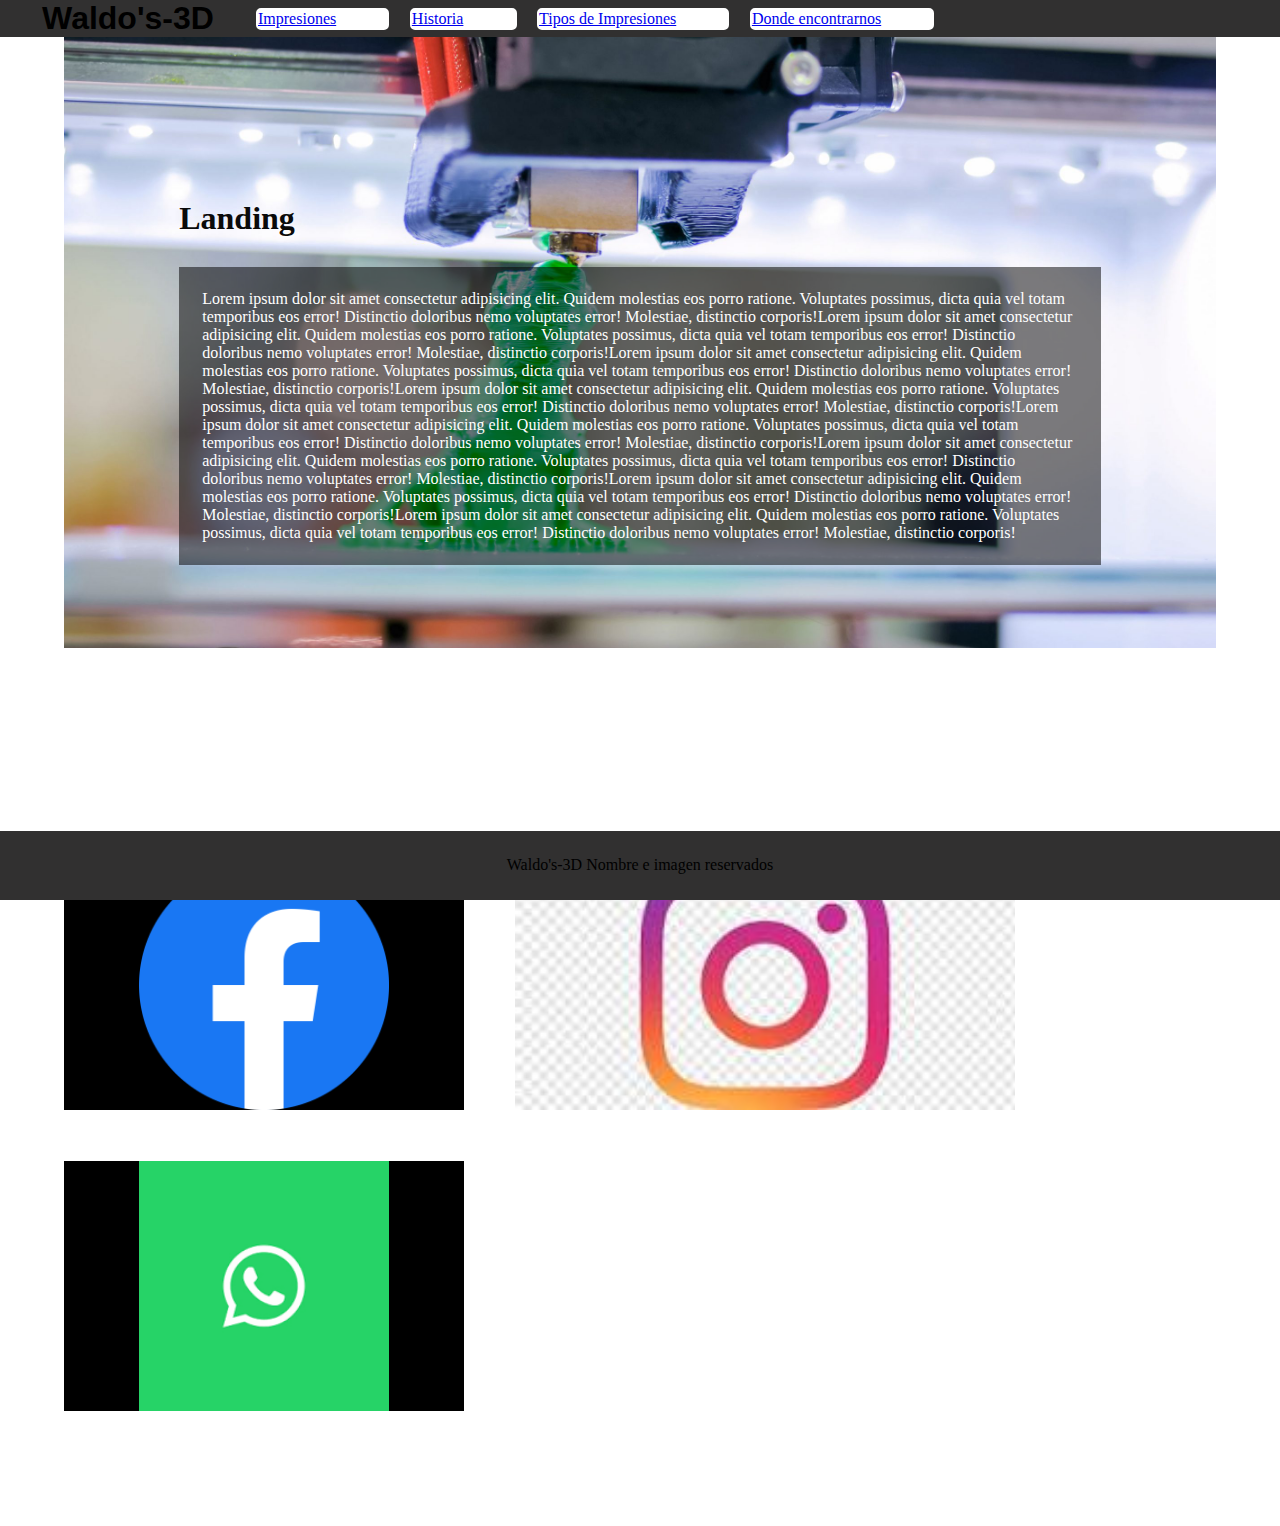
==== index.html @ 02d607f7 "projectCreated" ====
<!DOCTYPE html>
<html lang="en">
<head>
    <meta charset="UTF-8">
    <meta http-equiv="X-UA-Compatible" content="IE=edge">
    <meta name="viewport" content="width=device-width, initial-scale=1.0">
    <title>Waldo's-3D</title>
    <link rel="stylesheet" href="/css/styles.css">
</head>
<body>
    <header class="menu">
        <h1 class="titulo">Waldo's-3D</h1>
        <nav class="navar">
            <ul class="menuList">
                <li class="menuOption"><a href="pages/impresiones.html">Impresiones</a></li>
                <li class="menuOption"><a href="pages/historia.html">Historia</a></li>
                <li class="menuOption"><a href="pages/tipos.html">Tipos de Impresiones</a></li>
                <li class="menuOption"><a href="pages/location.html">Donde encontrarnos</a></li>
            </ul>
        </nav>
    </header>
    <body>

        <section class="imgText">
            <img src="/statics/img/landing.jpg" alt="" class="landing_img">
            <h2 class="subtitulo">Landing</h2>
            <p class="overImageText">Lorem ipsum dolor sit amet consectetur adipisicing elit. Quidem molestias eos porro ratione. Voluptates possimus, dicta quia vel totam temporibus eos error! Distinctio doloribus nemo voluptates error! Molestiae, distinctio corporis!Lorem ipsum dolor sit amet consectetur adipisicing elit. Quidem molestias eos porro ratione. Voluptates possimus, dicta quia vel totam temporibus eos error! Distinctio doloribus nemo voluptates error! Molestiae, distinctio corporis!Lorem ipsum dolor sit amet consectetur adipisicing elit. Quidem molestias eos porro ratione. Voluptates possimus, dicta quia vel totam temporibus eos error! Distinctio doloribus nemo voluptates error! Molestiae, distinctio corporis!Lorem ipsum dolor sit amet consectetur adipisicing elit. Quidem molestias eos porro ratione. Voluptates possimus, dicta quia vel totam temporibus eos error! Distinctio doloribus nemo voluptates error! Molestiae, distinctio corporis!Lorem ipsum dolor sit amet consectetur adipisicing elit. Quidem molestias eos porro ratione. Voluptates possimus, dicta quia vel totam temporibus eos error! Distinctio doloribus nemo voluptates error! Molestiae, distinctio corporis!Lorem ipsum dolor sit amet consectetur adipisicing elit. Quidem molestias eos porro ratione. Voluptates possimus, dicta quia vel totam temporibus eos error! Distinctio doloribus nemo voluptates error! Molestiae, distinctio corporis!Lorem ipsum dolor sit amet consectetur adipisicing elit. Quidem molestias eos porro ratione. Voluptates possimus, dicta quia vel totam temporibus eos error! Distinctio doloribus nemo voluptates error! Molestiae, distinctio corporis!Lorem ipsum dolor sit amet consectetur adipisicing elit. Quidem molestias eos porro ratione. Voluptates possimus, dicta quia vel totam temporibus eos error! Distinctio doloribus nemo voluptates error! Molestiae, distinctio corporis!</p>
        </section>
        <section>
            <div class="socialContainer">
                <div class="social">
                    <a href="https://www.facebook.com/lucas.reinaldi" target="_blank">
                        <img src="/statics/img/facebook.webp" alt=" Facebook Logo" class="socialImg">
                    </a>
                </div>
                <div class="social">
                    <a href="https://www.instagram.com/lucas_reinaldi74/" target="_blank">
                        <img src="/statics/img/instagram.jpg" alt=" Instagram Logo" class="socialImg">
                    </a>
                    </div>
                <div class="social">
                    <a href="https://wa.me/3513515068" target="_blank">
                        <img src="/statics/img/whatsapp.png" alt="Whatsapp Logo" class="socialImg">
                    </a>
                </div>
            </div>
        </section>

    </body>
    <footer class="derechos">
        <p>Waldo's-3D Nombre e imagen reservados</p>
    </footer>
</body>
</html>
---- css/styles.css ----
/* Reset */
*{
    margin: 0%;
    padding: 0%;
    box-sizing: border-box;
}


/* Nav bar */
.menu{
    background-color: rgb(49, 48, 48);
    display: flex;
    position: fixed;
    z-index: 2;
    width: 100%;
    align-items: center;
}

.titulo{
    width: 20%;
    text-align: center;
    font-family:'Segoe UI', Tahoma, Geneva, Verdana, sans-serif;
}

.menuList{
    display: flex;
    flex-wrap: wrap;
    list-style: none;
    gap: 2%;
}

.menuOption{
    padding-right: 5%;
    border: 2px solid rgb(255, 255, 255);
    border-radius: 5px;
    background-color: rgb(255, 255, 255);
    text-justify: inter-word;
}

.navar{
    width: 80%;
}


/* Footer */
.derechos{
    position: fixed;
    bottom: 0;
    background-color: rgb(49, 48, 48);
    width: 100%;
    text-align: center;
    padding: 2%;
    z-index: 2;
}


/* body */
.imgText{
    position: relative;
    width: 90%;
    left: 5%;
    align-items: center;
}

.landing_img{
    width: 100%;
    position: absolute;
}

.overImageText{
    z-index: 1;
    background-color: rgba(0, 0, 0, 0.514);
    height: 70%;
    position: relative;
    top: 20%;
    left: 10%;
    width: 80%;
    padding: 2%;
    margin-top: 20%;
    margin-bottom: 20%;
    color: white;

}

.social{
    width: 400px;
    height: 250px;
    z-index:1 ;
    background-color: rgb(0, 0, 0);
    margin-bottom: 5%;
    gap: 5%;
    font-size: xx-large;
    text-align: center;

}

.socialContainer{
    display: flex;
    flex-wrap: wrap;
    position: relative;
    padding: 5%;
    width: 90%;
    gap: 5%;
}

.socialImg{
    height: 100%;
}

.galery{
    background-color: rgb(0, 0, 0);
    display: flex;
    flex-wrap: wrap;
    gap: 20px;
    margin-bottom: 5%;
    margin-left: 5%;
    margin-right: 5%;
}

.galeryImg{
    width: 400px;
}

.galeryText{
    width: 400px;
    background-color: rgba(255, 255, 255, 0.322);
    padding: 10px;
    color: white;
}

.subtitulo{
    position: relative;
    top: 200px;
    left: 10%;
    width: 50%;
    height: 20%;
    z-index: 1;
    color: rgb(10, 10, 10);
    font-size: xx-large;

}

.galeryItem{
    padding: 10px;
}

.vspaced{
    position: relative;
    margin-bottom: 500px;
}

.videoContainer{
    position: relative;
    text-align: center;
    padding-bottom: 5%;
    padding-top: 2%;
}
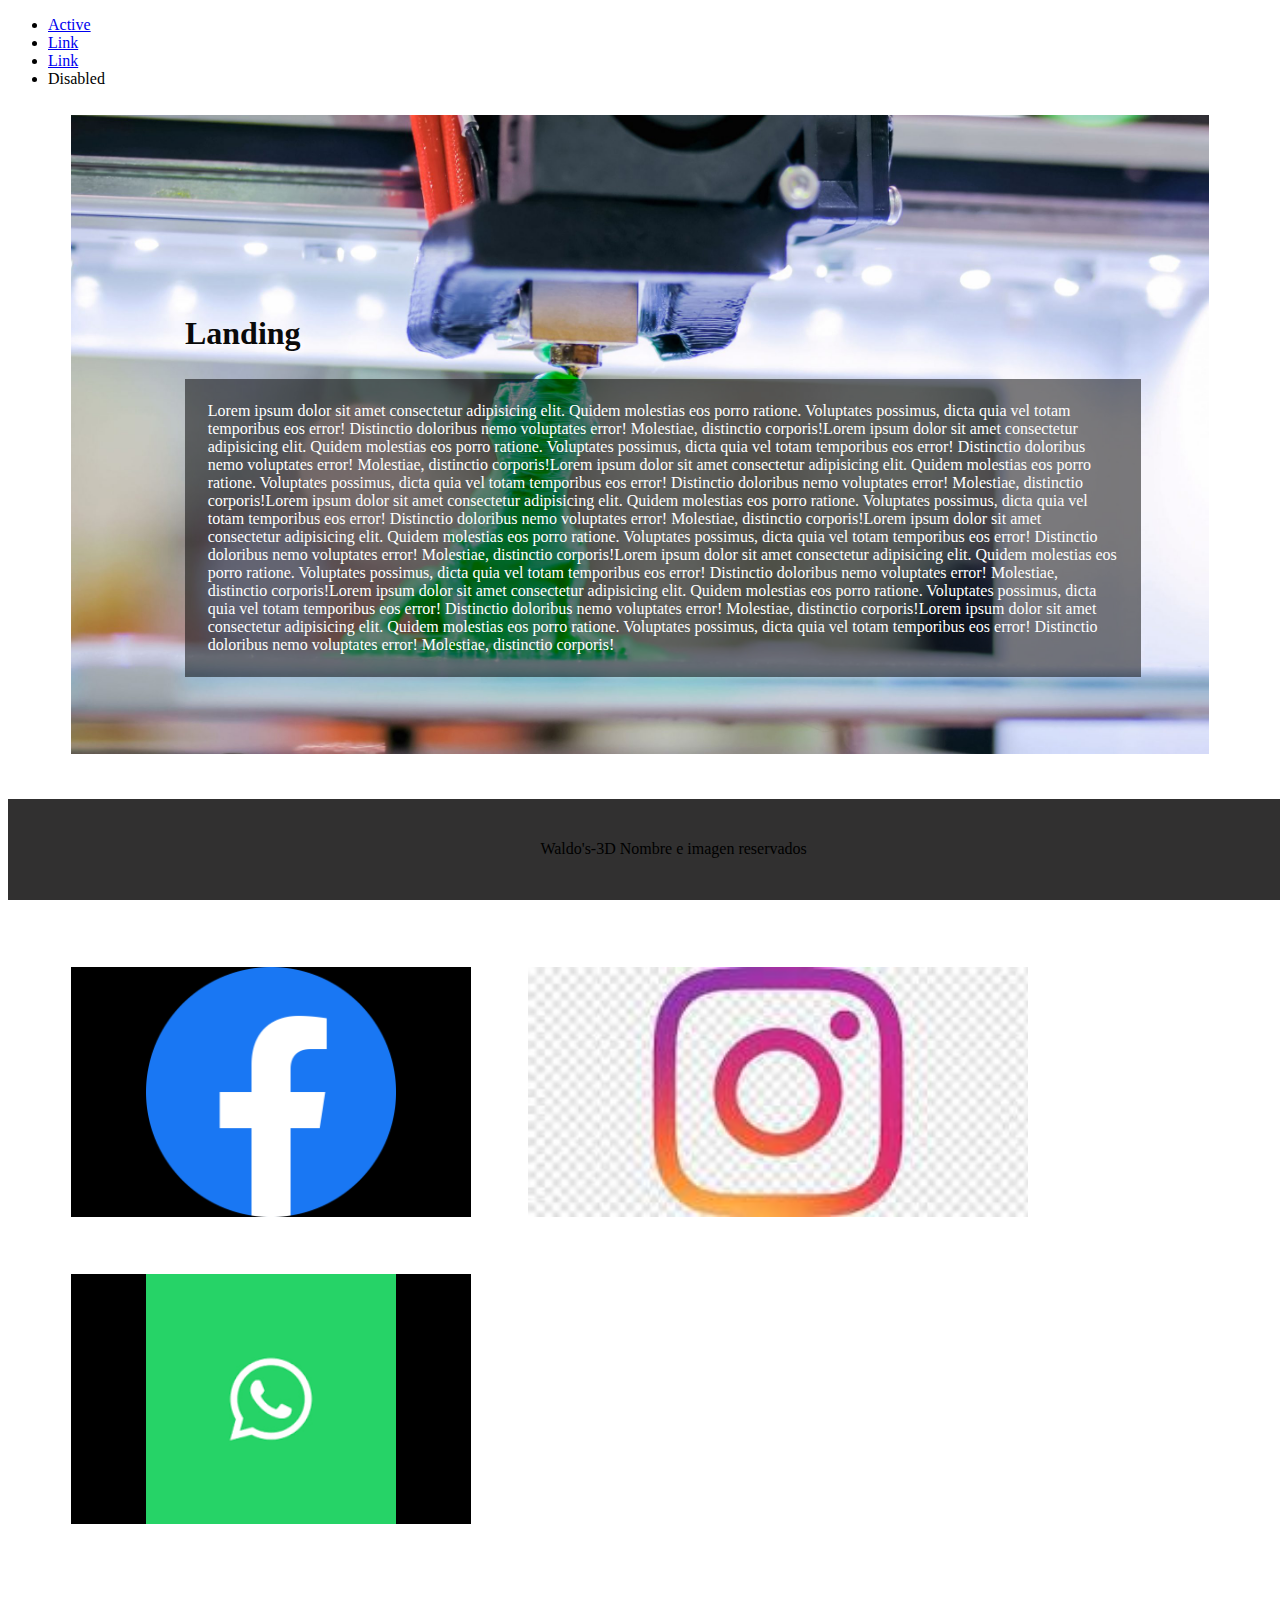
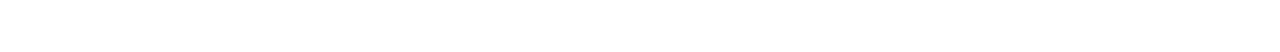
==== commit 0cb372f1: "Merge pull request #1 from MrWaldo/bootstrap" ====
--- a/index.html
+++ b/index.html
@@ -5,10 +5,12 @@
     <meta http-equiv="X-UA-Compatible" content="IE=edge">
     <meta name="viewport" content="width=device-width, initial-scale=1.0">
     <title>Waldo's-3D</title>
-    <link rel="stylesheet" href="/css/styles.css">
+    <link href="https://cdn.jsdelivr.net/npm/bootstrap@5.3.0-alpha1/dist/css/bootstrap.min.css" rel="stylesheet" integrity="sha384-GLhlTQ8iRABdZLl6O3oVMWSktQOp6b7In1Zl3/Jr59b6EGGoI1aFkw7cmDA6j6gD" crossorigin="anonymous">
+    <script src="https://cdn.jsdelivr.net/npm/bootstrap@5.3.0-alpha1/dist/js/bootstrap.bundle.min.js" integrity="sha384-w76AqPfDkMBDXo30jS1Sgez6pr3x5MlQ1ZAGC+nuZB+EYdgRZgiwxhTBTkF7CXvN" crossorigin="anonymous"></script>
+    <link rel="stylesheet" href="./css/styles.css">
 </head>
 <body>
-    <header class="menu">
+    <!-- <header class="menu">
         <h1 class="titulo">Waldo's-3D</h1>
         <nav class="navar">
             <ul class="menuList">
@@ -18,35 +20,47 @@
                 <li class="menuOption"><a href="pages/location.html">Donde encontrarnos</a></li>
             </ul>
         </nav>
-    </header>
-    <body>
+    </header> -->
+    <ul class="nav justify-content-end">
+        <li class="nav-item">
+          <a class="nav-link active" aria-current="page" href="#">Active</a>
+        </li>
+        <li class="nav-item">
+          <a class="nav-link" href="#">Link</a>
+        </li>
+        <li class="nav-item">
+          <a class="nav-link" href="#">Link</a>
+        </li>
+        <li class="nav-item">
+          <a class="nav-link disabled">Disabled</a>
+        </li>
+    </ul>
 
-        <section class="imgText">
-            <img src="/statics/img/landing.jpg" alt="" class="landing_img">
-            <h2 class="subtitulo">Landing</h2>
-            <p class="overImageText">Lorem ipsum dolor sit amet consectetur adipisicing elit. Quidem molestias eos porro ratione. Voluptates possimus, dicta quia vel totam temporibus eos error! Distinctio doloribus nemo voluptates error! Molestiae, distinctio corporis!Lorem ipsum dolor sit amet consectetur adipisicing elit. Quidem molestias eos porro ratione. Voluptates possimus, dicta quia vel totam temporibus eos error! Distinctio doloribus nemo voluptates error! Molestiae, distinctio corporis!Lorem ipsum dolor sit amet consectetur adipisicing elit. Quidem molestias eos porro ratione. Voluptates possimus, dicta quia vel totam temporibus eos error! Distinctio doloribus nemo voluptates error! Molestiae, distinctio corporis!Lorem ipsum dolor sit amet consectetur adipisicing elit. Quidem molestias eos porro ratione. Voluptates possimus, dicta quia vel totam temporibus eos error! Distinctio doloribus nemo voluptates error! Molestiae, distinctio corporis!Lorem ipsum dolor sit amet consectetur adipisicing elit. Quidem molestias eos porro ratione. Voluptates possimus, dicta quia vel totam temporibus eos error! Distinctio doloribus nemo voluptates error! Molestiae, distinctio corporis!Lorem ipsum dolor sit amet consectetur adipisicing elit. Quidem molestias eos porro ratione. Voluptates possimus, dicta quia vel totam temporibus eos error! Distinctio doloribus nemo voluptates error! Molestiae, distinctio corporis!Lorem ipsum dolor sit amet consectetur adipisicing elit. Quidem molestias eos porro ratione. Voluptates possimus, dicta quia vel totam temporibus eos error! Distinctio doloribus nemo voluptates error! Molestiae, distinctio corporis!Lorem ipsum dolor sit amet consectetur adipisicing elit. Quidem molestias eos porro ratione. Voluptates possimus, dicta quia vel totam temporibus eos error! Distinctio doloribus nemo voluptates error! Molestiae, distinctio corporis!</p>
-        </section>
-        <section>
-            <div class="socialContainer">
-                <div class="social">
-                    <a href="https://www.facebook.com/lucas.reinaldi" target="_blank">
-                        <img src="/statics/img/facebook.webp" alt=" Facebook Logo" class="socialImg">
-                    </a>
+    <section class="imgText">
+        <img src="/statics/img/landing.jpg" alt="" class="landing_img">
+        <h2 class="subtitulo">Landing</h2>
+        <p class="overImageText">Lorem ipsum dolor sit amet consectetur adipisicing elit. Quidem molestias eos porro ratione. Voluptates possimus, dicta quia vel totam temporibus eos error! Distinctio doloribus nemo voluptates error! Molestiae, distinctio corporis!Lorem ipsum dolor sit amet consectetur adipisicing elit. Quidem molestias eos porro ratione. Voluptates possimus, dicta quia vel totam temporibus eos error! Distinctio doloribus nemo voluptates error! Molestiae, distinctio corporis!Lorem ipsum dolor sit amet consectetur adipisicing elit. Quidem molestias eos porro ratione. Voluptates possimus, dicta quia vel totam temporibus eos error! Distinctio doloribus nemo voluptates error! Molestiae, distinctio corporis!Lorem ipsum dolor sit amet consectetur adipisicing elit. Quidem molestias eos porro ratione. Voluptates possimus, dicta quia vel totam temporibus eos error! Distinctio doloribus nemo voluptates error! Molestiae, distinctio corporis!Lorem ipsum dolor sit amet consectetur adipisicing elit. Quidem molestias eos porro ratione. Voluptates possimus, dicta quia vel totam temporibus eos error! Distinctio doloribus nemo voluptates error! Molestiae, distinctio corporis!Lorem ipsum dolor sit amet consectetur adipisicing elit. Quidem molestias eos porro ratione. Voluptates possimus, dicta quia vel totam temporibus eos error! Distinctio doloribus nemo voluptates error! Molestiae, distinctio corporis!Lorem ipsum dolor sit amet consectetur adipisicing elit. Quidem molestias eos porro ratione. Voluptates possimus, dicta quia vel totam temporibus eos error! Distinctio doloribus nemo voluptates error! Molestiae, distinctio corporis!Lorem ipsum dolor sit amet consectetur adipisicing elit. Quidem molestias eos porro ratione. Voluptates possimus, dicta quia vel totam temporibus eos error! Distinctio doloribus nemo voluptates error! Molestiae, distinctio corporis!</p>
+    </section>
+    <section>
+        <div class="socialContainer">
+            <div class="social">
+                <a href="https://www.facebook.com/lucas.reinaldi" target="_blank">
+                    <img src="/statics/img/facebook.webp" alt=" Facebook Logo" class="socialImg">
+                </a>
+            </div>
+            <div class="social">
+                <a href="https://www.instagram.com/lucas_reinaldi74/" target="_blank">
+                    <img src="/statics/img/instagram.jpg" alt=" Instagram Logo" class="socialImg">
+                </a>
                 </div>
-                <div class="social">
-                    <a href="https://www.instagram.com/lucas_reinaldi74/" target="_blank">
-                        <img src="/statics/img/instagram.jpg" alt=" Instagram Logo" class="socialImg">
-                    </a>
-                    </div>
-                <div class="social">
-                    <a href="https://wa.me/3513515068" target="_blank">
-                        <img src="/statics/img/whatsapp.png" alt="Whatsapp Logo" class="socialImg">
-                    </a>
-                </div>
+            <div class="social">
+                <a href="https://wa.me/3513515068" target="_blank">
+                    <img src="/statics/img/whatsapp.png" alt="Whatsapp Logo" class="socialImg">
+                </a>
             </div>
-        </section>
+        </div>
+    </section>
 
-    </body>
     <footer class="derechos">
         <p>Waldo's-3D Nombre e imagen reservados</p>
     </footer>
--- a/css/styles.css
+++ b/css/styles.css
@@ -1,45 +1,9 @@
 /* Reset */
-*{
-    margin: 0%;
-    padding: 0%;
-    box-sizing: border-box;
-}
+
 
 
 /* Nav bar */
-.menu{
-    background-color: rgb(49, 48, 48);
-    display: flex;
-    position: fixed;
-    z-index: 2;
-    width: 100%;
-    align-items: center;
-}
 
-.titulo{
-    width: 20%;
-    text-align: center;
-    font-family:'Segoe UI', Tahoma, Geneva, Verdana, sans-serif;
-}
-
-.menuList{
-    display: flex;
-    flex-wrap: wrap;
-    list-style: none;
-    gap: 2%;
-}
-
-.menuOption{
-    padding-right: 5%;
-    border: 2px solid rgb(255, 255, 255);
-    border-radius: 5px;
-    background-color: rgb(255, 255, 255);
-    text-justify: inter-word;
-}
-
-.navar{
-    width: 80%;
-}
 
 
 /* Footer */
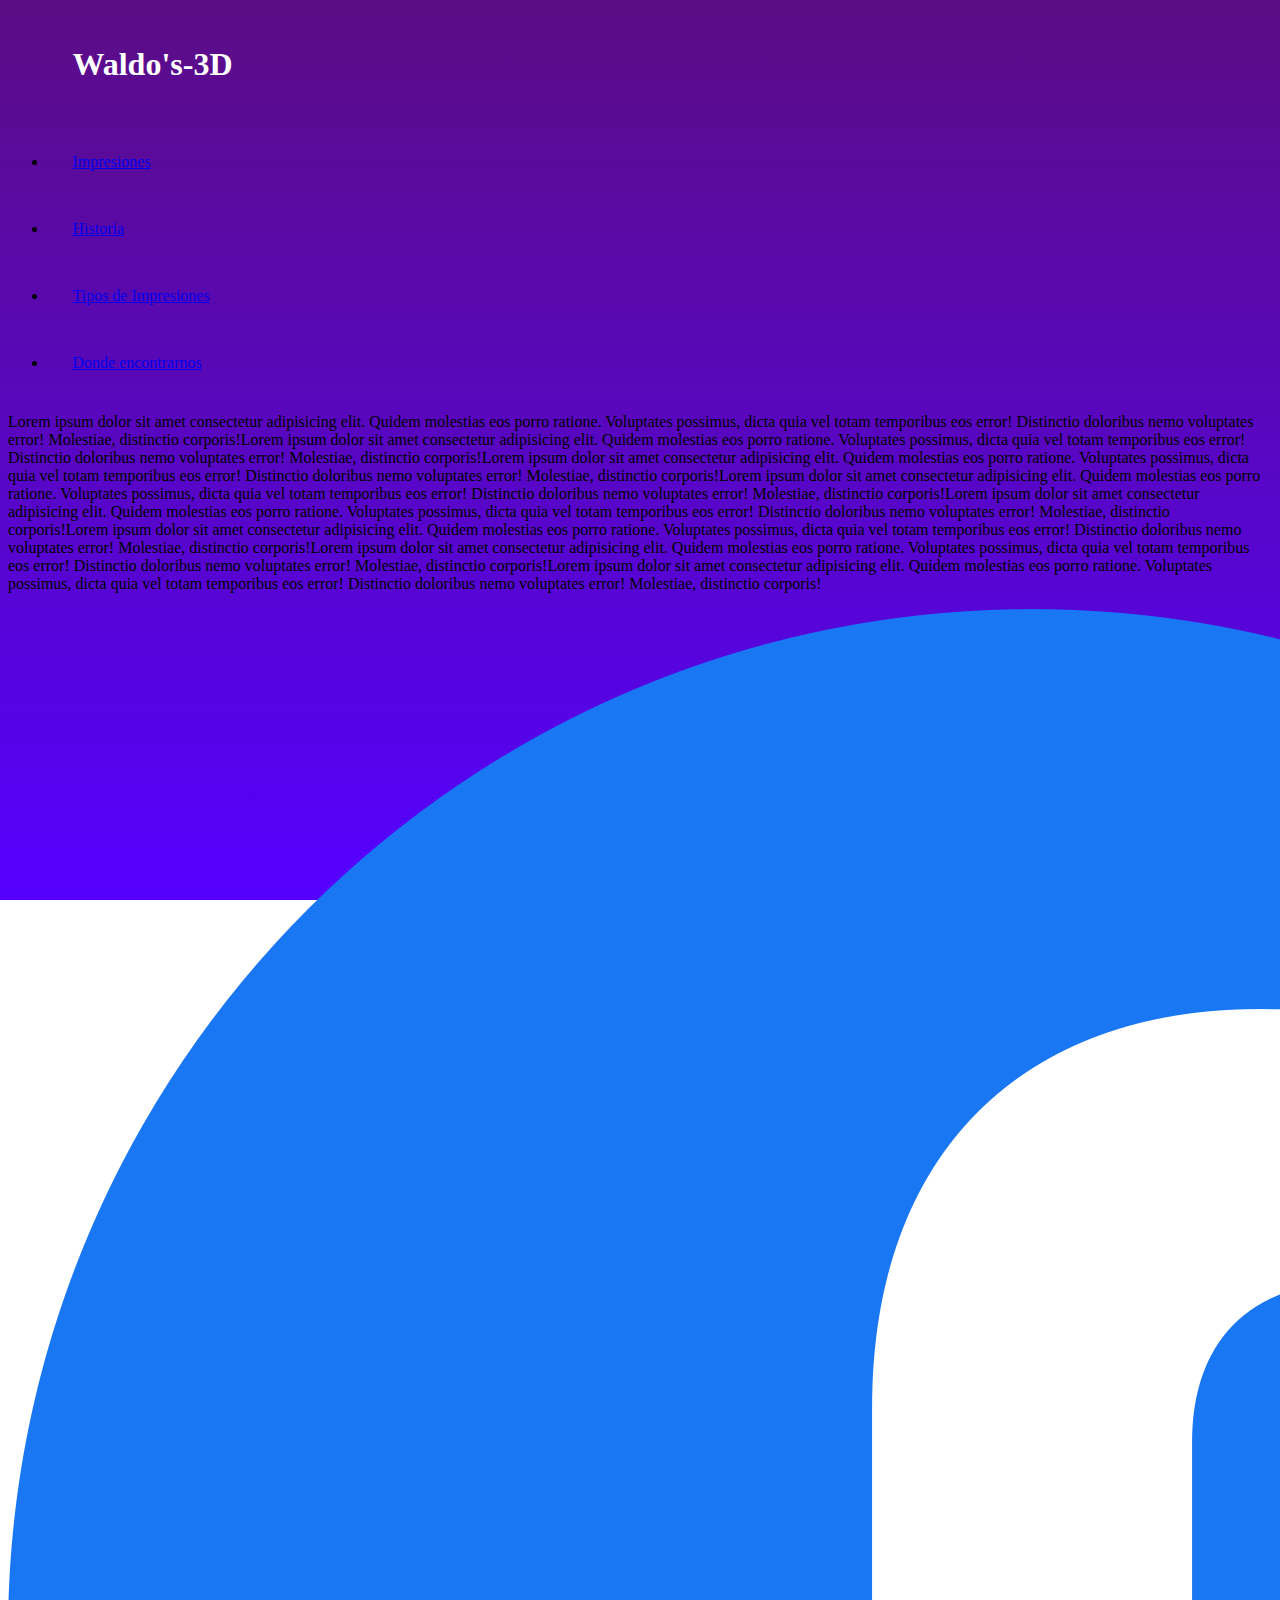
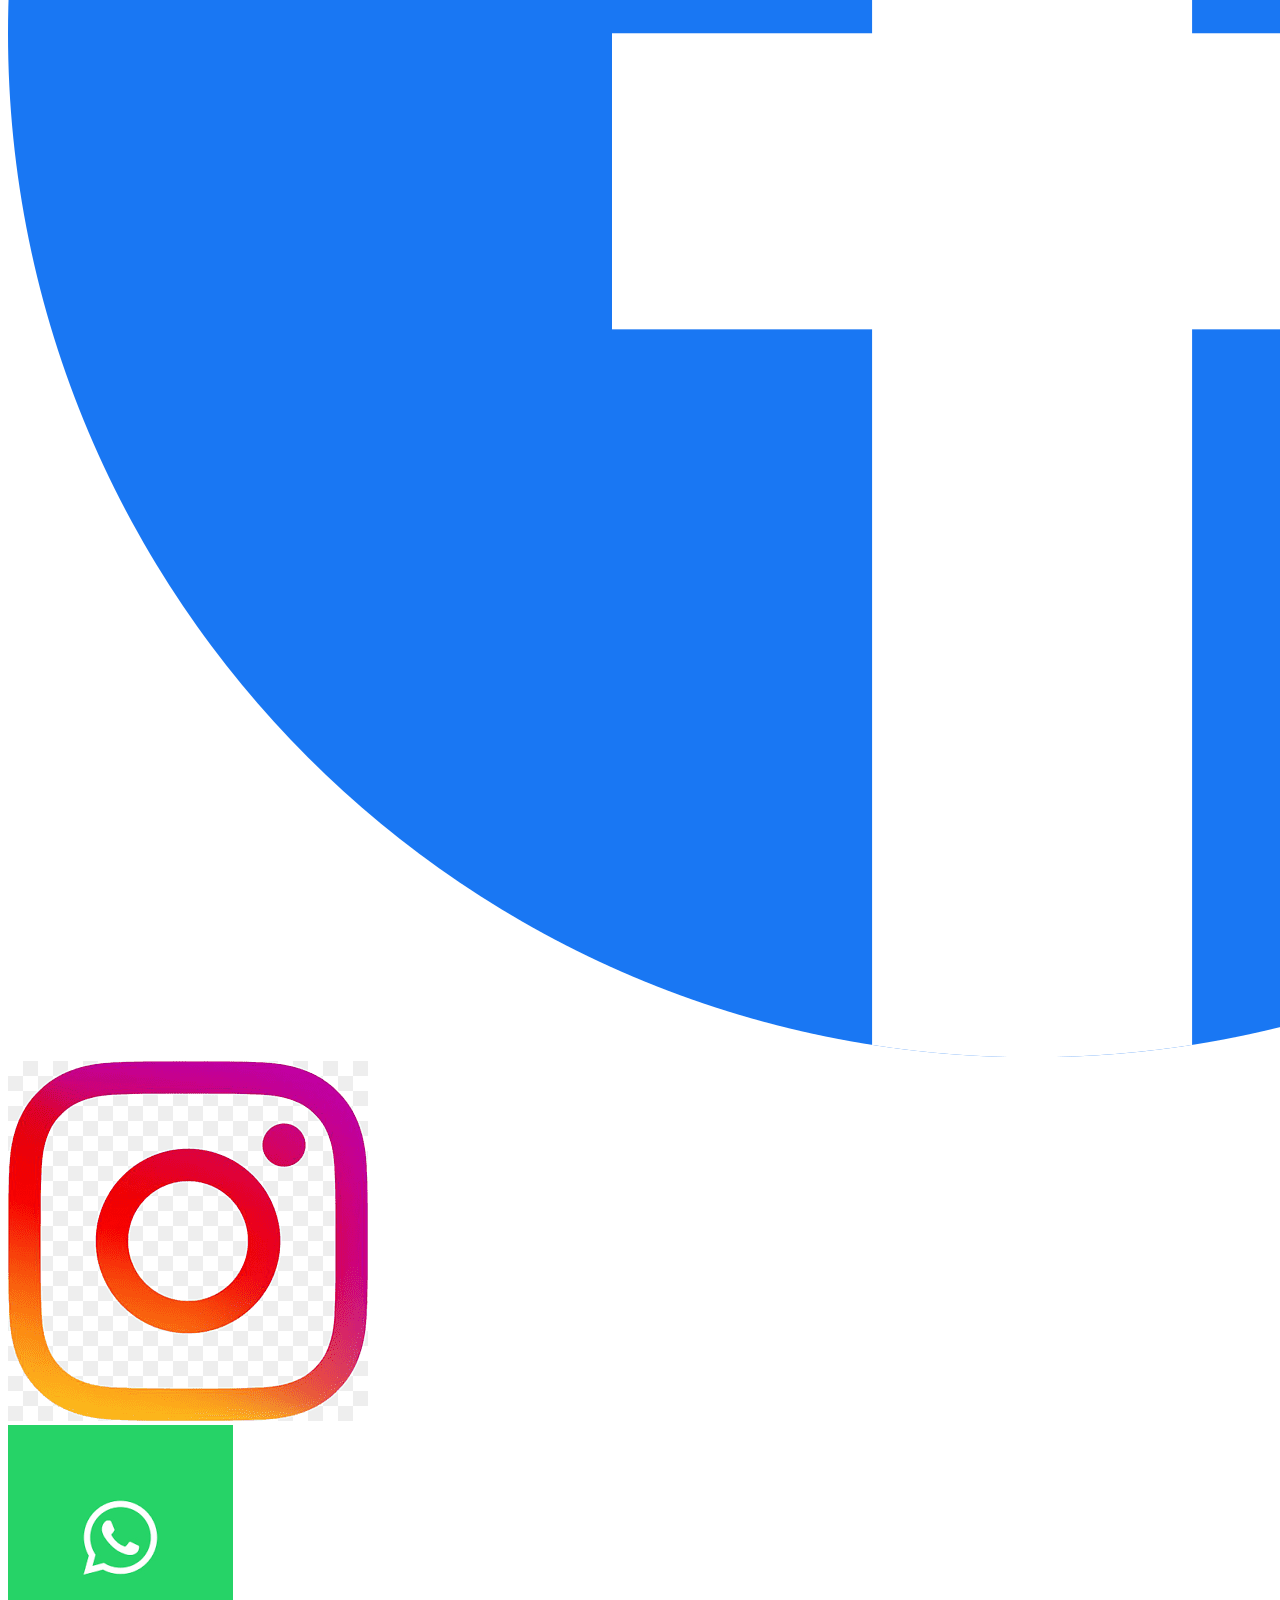
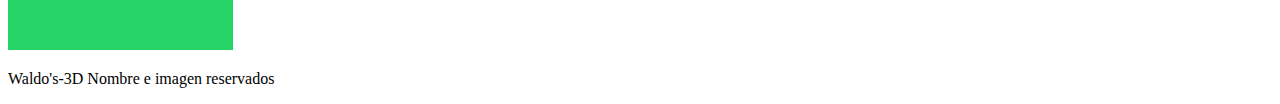
==== commit 68e6866c: "Repairas" ====
--- a/index.html
+++ b/index.html
@@ -9,59 +9,53 @@
     <script src="https://cdn.jsdelivr.net/npm/bootstrap@5.3.0-alpha1/dist/js/bootstrap.bundle.min.js" integrity="sha384-w76AqPfDkMBDXo30jS1Sgez6pr3x5MlQ1ZAGC+nuZB+EYdgRZgiwxhTBTkF7CXvN" crossorigin="anonymous"></script>
     <link rel="stylesheet" href="./css/styles.css">
 </head>
-<body>
-    <!-- <header class="menu">
+<body class="fondoDegrade">
+
+    <ul class="nav sticky-top bg-black">
         <h1 class="titulo">Waldo's-3D</h1>
-        <nav class="navar">
-            <ul class="menuList">
-                <li class="menuOption"><a href="pages/impresiones.html">Impresiones</a></li>
-                <li class="menuOption"><a href="pages/historia.html">Historia</a></li>
-                <li class="menuOption"><a href="pages/tipos.html">Tipos de Impresiones</a></li>
-                <li class="menuOption"><a href="pages/location.html">Donde encontrarnos</a></li>
-            </ul>
-        </nav>
-    </header> -->
-    <ul class="nav justify-content-end">
-        <li class="nav-item">
-          <a class="nav-link active" aria-current="page" href="#">Active</a>
+        <li class="nav-item jover espaciado">
+          <a class="nav-link active Jover" aria-current="page" href="./pages/impresiones.html">Impresiones</a>
         </li>
-        <li class="nav-item">
-          <a class="nav-link" href="#">Link</a>
+        <li class="nav-item jover espaciado">
+          <a class="nav-link" href="./pages/historia.html">Historia</a>
         </li>
-        <li class="nav-item">
-          <a class="nav-link" href="#">Link</a>
+        <li class="nav-item jover espaciado">
+          <a class="nav-link" href="./pages/tipos.html">Tipos de Impresiones</a>
         </li>
-        <li class="nav-item">
-          <a class="nav-link disabled">Disabled</a>
+        <li class="nav-item jover espaciado">
+          <a class="nav-link" href="./pages/location.html">Donde encontrarnos</a>
         </li>
     </ul>
 
-    <section class="imgText">
-        <img src="/statics/img/landing.jpg" alt="" class="landing_img">
-        <h2 class="subtitulo">Landing</h2>
-        <p class="overImageText">Lorem ipsum dolor sit amet consectetur adipisicing elit. Quidem molestias eos porro ratione. Voluptates possimus, dicta quia vel totam temporibus eos error! Distinctio doloribus nemo voluptates error! Molestiae, distinctio corporis!Lorem ipsum dolor sit amet consectetur adipisicing elit. Quidem molestias eos porro ratione. Voluptates possimus, dicta quia vel totam temporibus eos error! Distinctio doloribus nemo voluptates error! Molestiae, distinctio corporis!Lorem ipsum dolor sit amet consectetur adipisicing elit. Quidem molestias eos porro ratione. Voluptates possimus, dicta quia vel totam temporibus eos error! Distinctio doloribus nemo voluptates error! Molestiae, distinctio corporis!Lorem ipsum dolor sit amet consectetur adipisicing elit. Quidem molestias eos porro ratione. Voluptates possimus, dicta quia vel totam temporibus eos error! Distinctio doloribus nemo voluptates error! Molestiae, distinctio corporis!Lorem ipsum dolor sit amet consectetur adipisicing elit. Quidem molestias eos porro ratione. Voluptates possimus, dicta quia vel totam temporibus eos error! Distinctio doloribus nemo voluptates error! Molestiae, distinctio corporis!Lorem ipsum dolor sit amet consectetur adipisicing elit. Quidem molestias eos porro ratione. Voluptates possimus, dicta quia vel totam temporibus eos error! Distinctio doloribus nemo voluptates error! Molestiae, distinctio corporis!Lorem ipsum dolor sit amet consectetur adipisicing elit. Quidem molestias eos porro ratione. Voluptates possimus, dicta quia vel totam temporibus eos error! Distinctio doloribus nemo voluptates error! Molestiae, distinctio corporis!Lorem ipsum dolor sit amet consectetur adipisicing elit. Quidem molestias eos porro ratione. Voluptates possimus, dicta quia vel totam temporibus eos error! Distinctio doloribus nemo voluptates error! Molestiae, distinctio corporis!</p>
+    <section class="container">
+        <!-- <img src="./statics/img/landing.jpg" alt="" class="landing_img"> -->
+        <!-- <h2 class="subtitulo">Landing</h2> -->
+        <p class="">Lorem ipsum dolor sit amet consectetur adipisicing elit. Quidem molestias eos porro ratione. Voluptates possimus, dicta quia vel totam temporibus eos error! Distinctio doloribus nemo voluptates error! Molestiae, distinctio corporis!Lorem ipsum dolor sit amet consectetur adipisicing elit. Quidem molestias eos porro ratione. Voluptates possimus, dicta quia vel totam temporibus eos error! Distinctio doloribus nemo voluptates error! Molestiae, distinctio corporis!Lorem ipsum dolor sit amet consectetur adipisicing elit. Quidem molestias eos porro ratione. Voluptates possimus, dicta quia vel totam temporibus eos error! Distinctio doloribus nemo voluptates error! Molestiae, distinctio corporis!Lorem ipsum dolor sit amet consectetur adipisicing elit. Quidem molestias eos porro ratione. Voluptates possimus, dicta quia vel totam temporibus eos error! Distinctio doloribus nemo voluptates error! Molestiae, distinctio corporis!Lorem ipsum dolor sit amet consectetur adipisicing elit. Quidem molestias eos porro ratione. Voluptates possimus, dicta quia vel totam temporibus eos error! Distinctio doloribus nemo voluptates error! Molestiae, distinctio corporis!Lorem ipsum dolor sit amet consectetur adipisicing elit. Quidem molestias eos porro ratione. Voluptates possimus, dicta quia vel totam temporibus eos error! Distinctio doloribus nemo voluptates error! Molestiae, distinctio corporis!Lorem ipsum dolor sit amet consectetur adipisicing elit. Quidem molestias eos porro ratione. Voluptates possimus, dicta quia vel totam temporibus eos error! Distinctio doloribus nemo voluptates error! Molestiae, distinctio corporis!Lorem ipsum dolor sit amet consectetur adipisicing elit. Quidem molestias eos porro ratione. Voluptates possimus, dicta quia vel totam temporibus eos error! Distinctio doloribus nemo voluptates error! Molestiae, distinctio corporis!</p>
     </section>
     <section>
-        <div class="socialContainer">
-            <div class="social">
-                <a href="https://www.facebook.com/lucas.reinaldi" target="_blank">
-                    <img src="/statics/img/facebook.webp" alt=" Facebook Logo" class="socialImg">
+
+        <div class="container text-center">
+            <div class="row">
+              <div class="col">
+                <a href="https://www.facebook.com/lucas.reinaldi" target="_blank" class="col">
+                    <img src="./statics/img/facebook.webp" alt="Facebook Logo" class="socialImg col-12">
                 </a>
+              </div>
+              <div class="col">
+                <a href="https://www.instagram.com/lucas_reinaldi74/" target="_blank" class="col">
+                    <img src="./statics/img/png-transparent-logo-instagram-text-logo-number-thumbnail.png" alt="Facebook Logo" class="socialImg col-12">
+                </a>
+              </div>
+              <div class="col">
+                <a href="https://wa.me/3513515068" target="_blank" class="col">
+                    <img src="./statics/img/whatsapp.png" alt="Facebook Logo" class="socialImg col-12">
+                </a>
+              </div>
             </div>
-            <div class="social">
-                <a href="https://www.instagram.com/lucas_reinaldi74/" target="_blank">
-                    <img src="/statics/img/instagram.jpg" alt=" Instagram Logo" class="socialImg">
-                </a>
-                </div>
-            <div class="social">
-                <a href="https://wa.me/3513515068" target="_blank">
-                    <img src="/statics/img/whatsapp.png" alt="Whatsapp Logo" class="socialImg">
-                </a>
-            </div>
-        </div>
+          </div>
     </section>
 
-    <footer class="derechos">
+    <footer class="container-fluid text-center bg-black sticky-bottom p-2">
         <p>Waldo's-3D Nombre e imagen reservados</p>
     </footer>
 </body>
--- a/css/styles.css
+++ b/css/styles.css
@@ -3,7 +3,14 @@
 
 
 /* Nav bar */
+.titulo{
+    color: #ffffff;
+    padding: 2%;
+}
 
+.seleccionado{
+    background-color: #ffffffa8;
+}
 
 
 /* Footer */
@@ -87,9 +94,9 @@
 
 .galeryText{
     width: 400px;
-    background-color: rgba(255, 255, 255, 0.322);
+    background-color: rgb(0, 0, 0);
     padding: 10px;
-    color: white;
+    color: rgb(255, 255, 255);
 }
 
 .subtitulo{
@@ -99,9 +106,8 @@
     width: 50%;
     height: 20%;
     z-index: 1;
-    color: rgb(10, 10, 10);
+    color: rgb(255, 255, 255);
     font-size: xx-large;
-
 }
 
 .galeryItem{
@@ -118,4 +124,23 @@
     text-align: center;
     padding-bottom: 5%;
     padding-top: 2%;
+}
+
+.fondoDegrade{
+    background: linear-gradient(180deg, #020024 0%, #5b0d85 0%, #5500ff 100%);
+    background-attachment: fixed;
+}
+
+.espaciado{
+    padding: 2%;
+}
+
+
+/* medias */
+
+@media (hover:hover){
+    .jover:hover{
+        background-color: rgba(143, 143, 143, 0.178);
+        transition: 1s;
+    }
 }